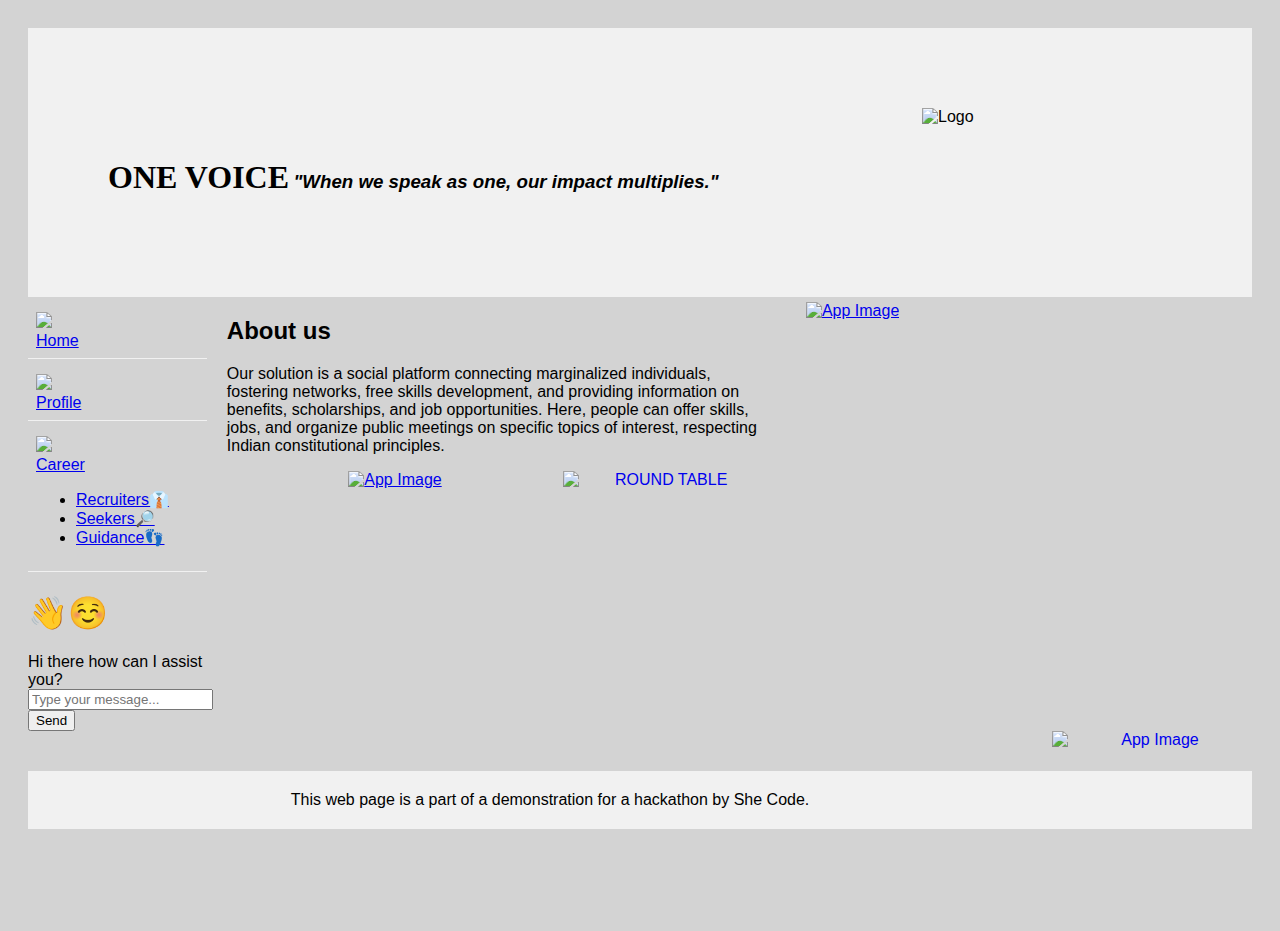
==== index.html @ 1c44e3b8 "Rename main.html to index.html" ====
<!DOCTYPE html>
<html>
<head>
  <title>She Code</title>
  <meta name="viewport" content="width=device-width, initial-scale=1.0">
  <link rel="stylesheet" href="https://cdnjs.cloudflare.com/ajax/libs/font-awesome/5.15.3/css/all.min.css">
  <style>
    body {
      font-family: Arial, sans-serif;
      position: relative;
    }

    nav ul {
      list-style-type: none;
      margin: 0;
      padding: 0;
    }

    nav ul li {
      display: inline-block;
      margin-right: 10px;
    }

    nav ul.sub-menu {
      display: none;
    }

    nav ul.sub-menu li {
      margin-right: 5px;
    }

    nav ul li:hover ul.sub-menu {
      display: block;
    }

    nav ul li {
      position: relative;
    }

    nav ul li ul.sub-menu {
      display: none;
      position: absolute;
      top: 100%;
      left: 0;
      background-color: #FFB6C1;
      padding: 5px 0;
      z-index: 1;
    }

    nav ul li:hover ul.sub-menu {
      display: block;
    }

    nav ul li ul.sub-menu li {
      display: block;
      margin-right: 0;
    }

    .content {
      padding: 20px;
    }

   
    /* Clearfix for float containers */
    .clearfix::after {
      content: "";
      display: table;
      clear: both;
	
    }

    /* Responsive layout */
    .menu {
      float: left;
      width: 20%;
    }

    .menuitem {
      padding: 8px;
      margin-top: 7px;
      border-bottom: 1px solid #f1f1f1;
	background-color: "ivory";
    }

    .main {
      float: left;
      width: 60%;
      padding: 0 20px;
      overflow: hidden;
    }
    .image-container {
      text-align: center;
    }

    .image-container img {
      width: 200px;
      height: 200px;
      cursor: pointer;
    }

    @media only screen and (max-width:800px) {
      /* For tablets: */
      .main {
        width: 80%;
        padding: 0;
      }
      .right {
        width: 100%;
      }
    }

    @media only screen and (max-width:500px) {
      /* For mobile phones: */
      .menu, .main, .right {
        width: 100%;
      }
.chatbot {
        position: float14:26 24-05-2023;
        bottom: 20px;
        left: 20px;
        width: 60px;
        height: 60px;
        border-radius: 100%;
        background-color: #007bff;
        color: #fff;
        display: flex;
        align-items: center;
        justify-content: center;
        font-size: 24px;
        cursor: pointer;
        z-index: 9999;
    }

    .chat-window {
        position: float;
        bottom: 100px;
        left: 20px;
        width: 300px;
        height: 400px;
        background-color: #20B2AA;
        border-radius: 10px;
        border: 1px solid #ccc;
        display: block;
    }

    .chat-header {
        background-color: #20B2AA;
        color: #fff;
        padding: 10px;
        border-top-left-radius: 10px;
        border-top-right-radius: 10px;
    }

    .chat-content {
        padding: 10px;
        height: 300px;
        overflow-y: scroll;
    }

    .chat-input {
        padding: 10px;
    }
   footer {
      background-color: #f1f1f1;
      padding: 10px;
      text-align: center;
      font-size: 12px;
}
    }
  </style>
</head>
<body bgcolor ="D3D3D3">
  <div class="content">
    <div style="background-color:#f1f1f1;padding:80px;">
      <h1 style="font-family: 'Raleway'; display: inline-block;">ONE VOICE</h1>
      <h3 style="display: inline-block;"><i><BR><BR>"When we speak as one, our impact multiplies."
</i></h3>
      <img src="C:\Users\Admin\Desktop\hack\logo.jfif" alt="Logo" height="250" width="250" style="float: right";>
    </div>

    <div style="overflow:auto" class="clearfix">
      <div class="menu">
        <div class="menuitem"><a href="C:\Users\Admin\Desktop\hack\login.html"><img src="C:\Users\Admin\Desktop\hack\home.png" width= 25% height="auto"><br> Home</a></div>
        <div class="menuitem"><a href="C:\Users\Admin\Desktop\hack\profile.html"><img src="C:\Users\Admin\Desktop\hack\prof.png" width= 25% height="auto"><br>Profile</a></div>
       
        <div class="menuitem">
          <a href="#career"><img src="C:\Users\Admin\Desktop\hack\career.png" width= 25% height="auto"><br>Career</a>
          <ul class="sub-menu">
            <li><a href="#hiring">Recruiters👔</a></li>
            <li><a href="#job-request">Seekers🔎</a></li>
            <li><a href="#job-reservation">Guidance👣</a></li>
          </ul>
        </div>
        
   <div class="chatbot" onclick="toggleChatWindow()"><h1>👋☺️</h1></div>

    <div class="chat-window" id="chatWindow">
        <div class="chat-header">
            Hi there how can I assist you?
            <span style="float: right; cursor: pointer;" onclick="toggleChatWindow()"></span>
        </div>
        <div class="chat-content" id="chatContent"></div>
        <div class="chat-input">
            <input type="text" id="chatInput" placeholder="Type your message...">
            <button onclick="sendMessage()">Send</button>
        </div>
    </div>

      <script>
        function toggleChatWindow() {
            var chatWindow = document.getElementById('chatWindow');
            chatWindow.style.display = chatWindow.style.display === 'none' ? 'block' : 'none';
        }

        function sendMessage() {
            var messageInput = document.getElementById('chatInput');
            var message = messageInput.value;
            if (message.trim() !== '') {
                appendMessage('user', message);
                // Once you receive the response, appendMessage('bot', response) to display the chatbot's reply
                messageInput.value = ''; // Clear the input field after sending the message
            }
        }

        function appendMessage(sender, message) {
            var chatContent = document.getElementById('chatContent');
            var messageElement = document.createElement('div');
            messageElement.classList.add('message', sender);
            messageElement.innerHTML = '<span>' + message + '</span>';
            chatContent.appendChild(messageElement);
            chatContent.scrollTop = chatContent.scrollHeight;
        }
    </script>
      </div>


      <div class="main">
        <h2>About us</h2>
        <p>Our solution is a social platform connecting marginalized individuals, fostering networks, free skills development, and providing information on benefits, scholarships, and job opportunities. Here, people can offer skills, jobs, and organize public meetings on specific topics of interest, respecting Indian constitutional principles.</p>
<div class="image-container">
    <a href="C:\Users\Admin\Desktop\hack\chat room.htm">
      <img align= "right" src="C:\Users\Admin\Desktop\hack\round.png" alt="ROUND TABLE" >
    </a>
  </div>
<div class="image-container">
	<a href="C:\Users\Admin\Desktop\hack\education.html">
        <img src="C:\Users\Admin\Desktop\hack\[removal.ai]_63b79b67-2855-4a0d-950b-dd85dc7f6675.png" alt="App Image">
      </div>
    </div>

<div class="image-container">
	<a href="C:\Users\Admin\Desktop\hack\tales.html">
        <img align= "middle" src="C:\Users\Admin\Desktop\hack\tales-fotor-bg-remover-20230524205127.png" alt="App Image"></a>
      </div>
    </div>
<div class="image-container">
	<a href="C:\Users\Admin\Desktop\hack\contact.html">
        <img align= "right" src= "C:\Users\Admin\Desktop\hack\contact.png" alt="App Image"></a>
      </div>
    </div>

<div class="content">
<div style="background-color:#f1f1f1;padding:20px;text-align: center;">
 <footer>
      This web page is a part of a demonstration for a hackathon by She Code.
    </footer>
  </div>

</body>
</html>
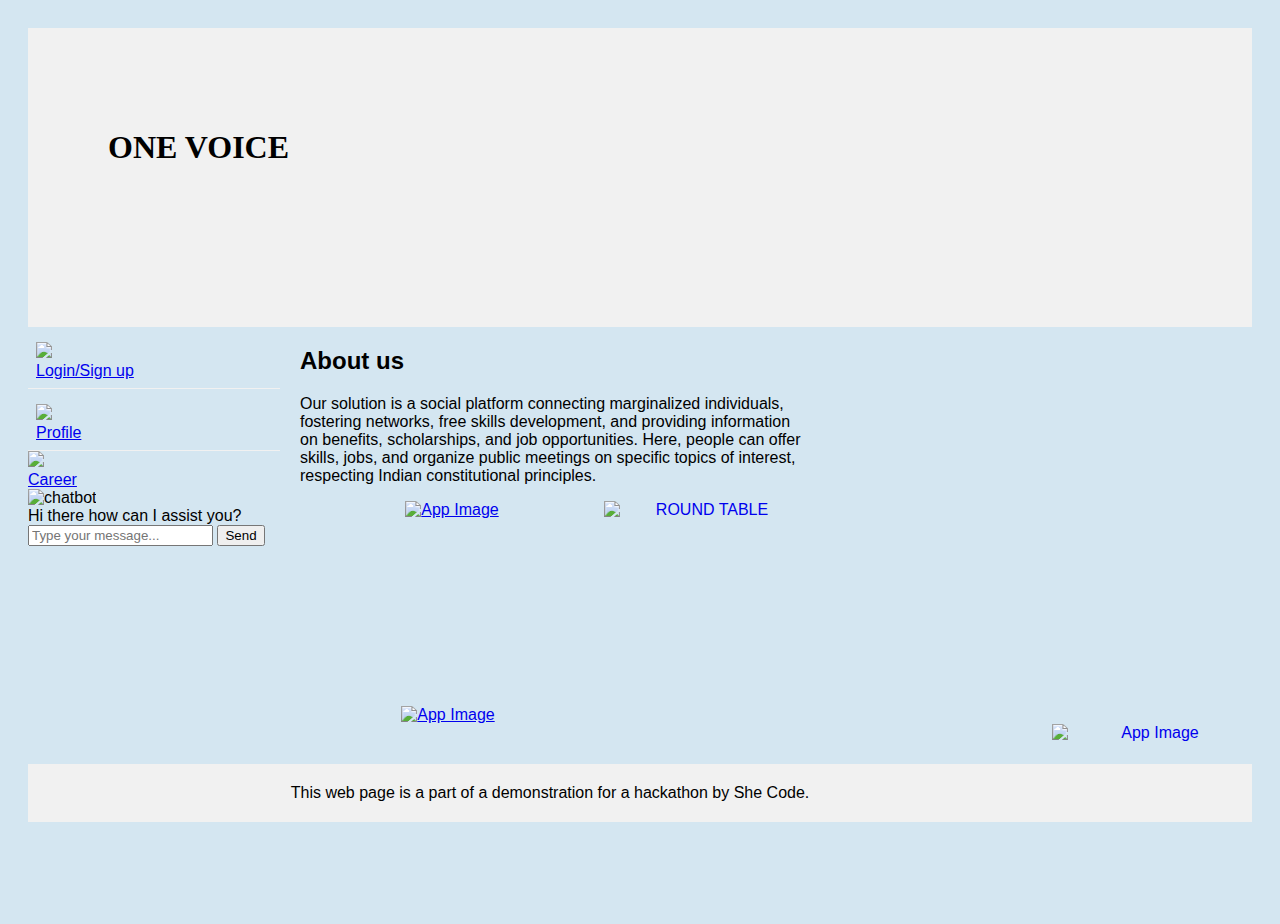
==== commit 3544376d: "Update index.html" ====
--- a/index.html
+++ b/index.html
@@ -46,7 +46,19 @@
       padding: 5px 0;
       z-index: 1;
     }
-
+  .transition-text {
+    opacity: 0;
+    animation: fade-in 1s ease-in forwards;
+  }
+
+  @keyframes fade-in {
+    from {
+      opacity: 0;
+    }
+    to {
+      opacity: 1;
+    }
+  }
     nav ul li:hover ul.sub-menu {
       display: block;
     }
@@ -72,15 +84,52 @@
     /* Responsive layout */
     .menu {
       float: left;
-      width: 20%;
-    }
-
+      width: 30%;
+    }
+  .menuitemc {
+    position: relative;
+  }
+
+  .menuitemc ul.sub-menu {
+    display: none;
+    position: relative;
+    top: 100%;
+    left: 0;
+    background-color: #D4E6F1;
+    padding: 5px 0;
+    z-index: 1;
+  }
+
+  .menuitemc:hover ul.sub-menu {
+    display: block;
+  }
+
+  /* Additional styles for the submenu */
+  .menuitemc ul.sub-menu li {
+    display: block;
+    margin-right: 20px;
+  }
     .menuitem {
       padding: 8px;
       margin-top: 7px;
       border-bottom: 1px solid #f1f1f1;
 	background-color: "ivory";
     }
+  #logo {
+    opacity: 0;
+    animation: fade-in 2s ease-in forwards;
+    border: 2px solid #000000; /* Set the border properties */
+    border-radius: 5px;
+  }
+
+  @keyframes fade-in {
+    from {
+      opacity: 0;
+    }
+    to {
+      opacity: 1;
+    }
+  }
 
     .main {
       float: left;
@@ -91,6 +140,13 @@
     .image-container {
       text-align: center;
     }
+  #round-image {
+    transition: transform 0.3s ease-in-out;
+  }
+
+  #round-image:hover {
+    transform: scale(1.2);
+  }
 
     .image-container img {
       width: 200px;
@@ -169,30 +225,34 @@
     }
   </style>
 </head>
-<body bgcolor ="D3D3D3">
+<body bgcolor ="D4E6F1">
   <div class="content">
     <div style="background-color:#f1f1f1;padding:80px;">
-      <h1 style="font-family: 'Raleway'; display: inline-block;">ONE VOICE</h1>
-      <h3 style="display: inline-block;"><i><BR><BR>"When we speak as one, our impact multiplies."
-</i></h3>
-      <img src="C:\Users\Admin\Desktop\hack\logo.jfif" alt="Logo" height="250" width="250" style="float: right";>
+      <h1 style="font-family: 'Comic Sans MS';  display: inline-block;">ONE VOICE</h1><br>
+      <h3 style="display: inline-block;"><span class="transition-text">'When we speak as one, our impact multiplies'.</span></h3>
+
+      <img id="logo"  src="C:\Users\Admin\Desktop\hack\logo.jfif" alt="Logo" height="300" width="300" style="float: right";>
     </div>
 
     <div style="overflow:auto" class="clearfix">
       <div class="menu">
-        <div class="menuitem"><a href="C:\Users\Admin\Desktop\hack\login.html"><img src="C:\Users\Admin\Desktop\hack\home.png" width= 25% height="auto"><br> Home</a></div>
-        <div class="menuitem"><a href="C:\Users\Admin\Desktop\hack\profile.html"><img src="C:\Users\Admin\Desktop\hack\prof.png" width= 25% height="auto"><br>Profile</a></div>
+        <div class="menuitem"><a href="C:\Users\Admin\Desktop\hack\login.html"><img id="round-image" src="C:\Users\Admin\Desktop\hack\home.png" width= 25% height="auto"><br>Login/Sign up</a></div>
+        <div class="menuitem"><a href="C:\Users\Admin\Desktop\hack\profile.html"><img id="round-image" src="C:\Users\Admin\Desktop\hack\prof.png" width= 25% height="auto"><br>Profile</a></div>
        
-        <div class="menuitem">
-          <a href="#career"><img src="C:\Users\Admin\Desktop\hack\career.png" width= 25% height="auto"><br>Career</a>
-          <ul class="sub-menu">
-            <li><a href="#hiring">Recruiters👔</a></li>
-            <li><a href="#job-request">Seekers🔎</a></li>
-            <li><a href="#job-reservation">Guidance👣</a></li>
-          </ul>
-        </div>
+        <div class="menuitemc">
+  <a href="#career">
+    <img img id="round-image" src="C:\Users\Admin\Desktop\hack\career.png" width="25%" height="auto"><br>
+    Career
+  </a>
+  <ul class="sub-menu">
+    <li><a href="#hiring">Recruiters👔</a></li>
+    <li><a href="#job-request">Seekers🔎</a></li>
+    <li><a href="#job-reservation">Guidance👣</a></li>
+  </ul>
+</div>
+
         
-   <div class="chatbot" onclick="toggleChatWindow()"><h1>👋☺️</h1></div>
+   <div class="chatbot" onclick="toggleChatWindow()"><img id="round-image" src="C:\Users\Admin\Desktop\hack\chatbot.png" alt="chatbot" width=40% height= "auto"></div>
 
     <div class="chat-window" id="chatWindow">
         <div class="chat-header">
@@ -239,23 +299,23 @@
         <p>Our solution is a social platform connecting marginalized individuals, fostering networks, free skills development, and providing information on benefits, scholarships, and job opportunities. Here, people can offer skills, jobs, and organize public meetings on specific topics of interest, respecting Indian constitutional principles.</p>
 <div class="image-container">
     <a href="C:\Users\Admin\Desktop\hack\chat room.htm">
-      <img align= "right" src="C:\Users\Admin\Desktop\hack\round.png" alt="ROUND TABLE" >
+      <img id="round-image" align= "right" src="C:\Users\Admin\Desktop\hack\round.png" alt="ROUND TABLE" >
     </a>
   </div>
 <div class="image-container">
 	<a href="C:\Users\Admin\Desktop\hack\education.html">
-        <img src="C:\Users\Admin\Desktop\hack\[removal.ai]_63b79b67-2855-4a0d-950b-dd85dc7f6675.png" alt="App Image">
+        <img id="round-image" src="C:\Users\Admin\Desktop\hack\[removal.ai]_63b79b67-2855-4a0d-950b-dd85dc7f6675.png" alt="App Image">
       </div>
     </div>
 
 <div class="image-container">
 	<a href="C:\Users\Admin\Desktop\hack\tales.html">
-        <img align= "middle" src="C:\Users\Admin\Desktop\hack\tales-fotor-bg-remover-20230524205127.png" alt="App Image"></a>
+        <img id="round-image" align= "middle" src="C:\Users\Admin\Desktop\hack\tales-fotor-bg-remover-20230524205127.png" alt="App Image"></a>
       </div>
     </div>
 <div class="image-container">
 	<a href="C:\Users\Admin\Desktop\hack\contact.html">
-        <img align= "right" src= "C:\Users\Admin\Desktop\hack\contact.png" alt="App Image"></a>
+        <img id="round-image" align= "right" src= "C:\Users\Admin\Desktop\hack\contact.png" alt="App Image"></a>
       </div>
     </div>
 
